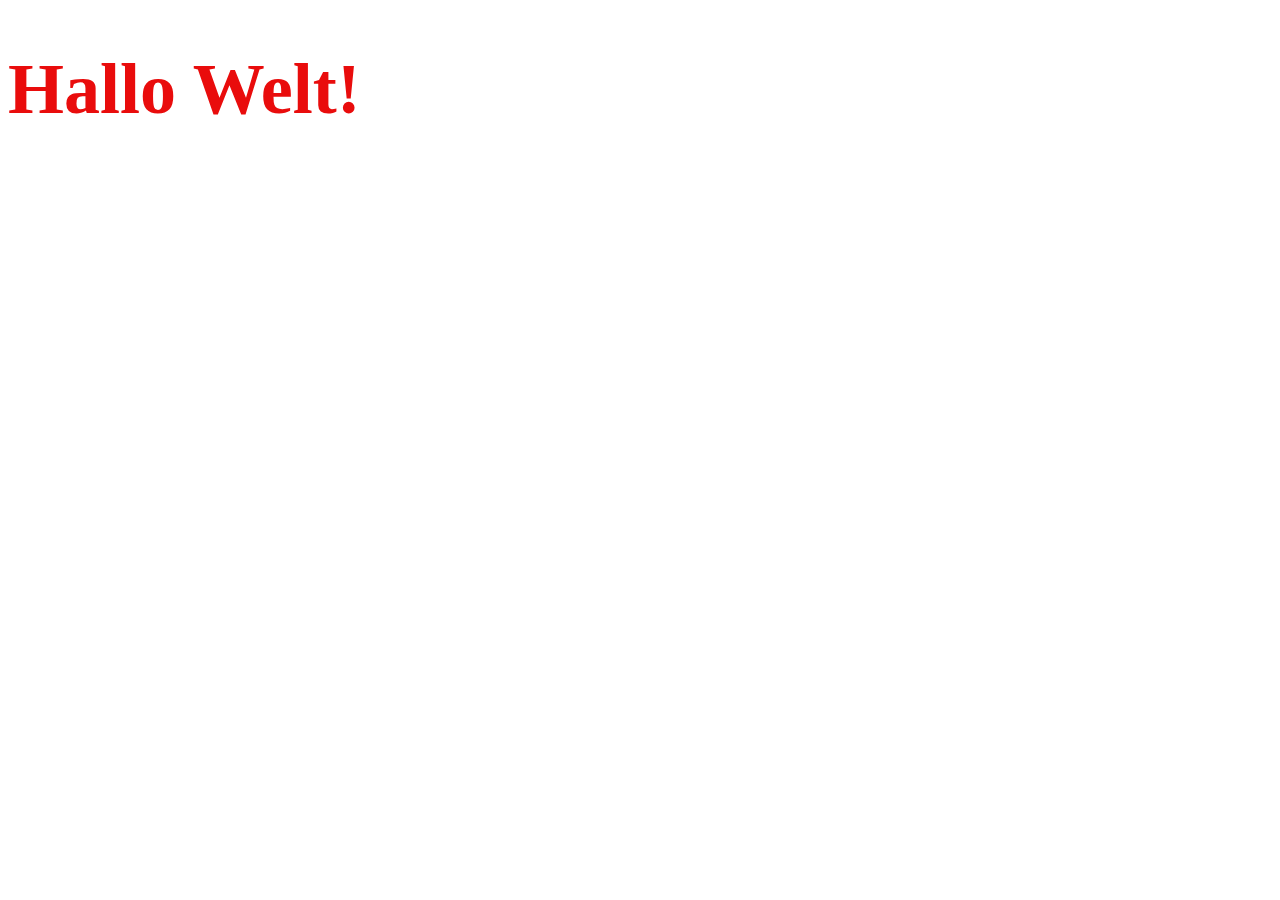
==== index.html @ 07c6166e "add blank lines at the end of files" ====
<!DOCTYPE html>
<html lang="en">
<head>
	<meta charset="UTF-8">
	<meta name="viewport" content="width=device-width, initial-scale=1.0">
	<link rel="stylesheet" href="style.css">
	<title>bla</title>
</head>
<body>
	<h1 class="title">Hallo Welt!</h1>
</body>
</html>
---- style.css ----
.title {
	font-size: 72px;
	color: hsl(0, 90%, 48%);
}
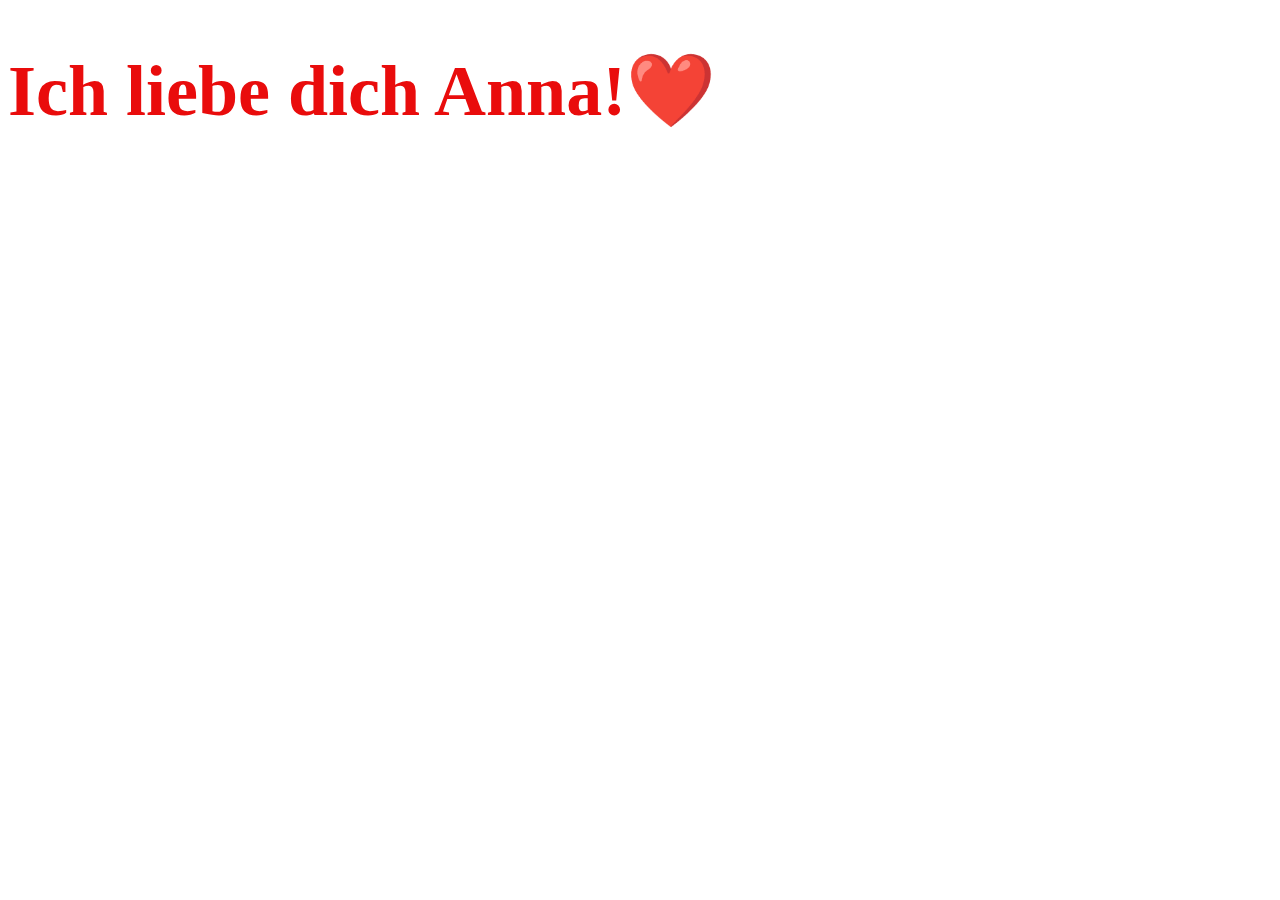
==== commit 3da287a1: "Wrote what I'm thinking" ====
--- a/index.html
+++ b/index.html
@@ -1,12 +1,15 @@
 <!DOCTYPE html>
 <html lang="en">
+
 <head>
 	<meta charset="UTF-8">
 	<meta name="viewport" content="width=device-width, initial-scale=1.0">
 	<link rel="stylesheet" href="style.css">
 	<title>bla</title>
 </head>
+
 <body>
-	<h1 class="title">Hallo Welt!</h1>
+	<h1 class="title">Ich liebe dich Anna!❤️</h1>
 </body>
-</html>
+
+</html>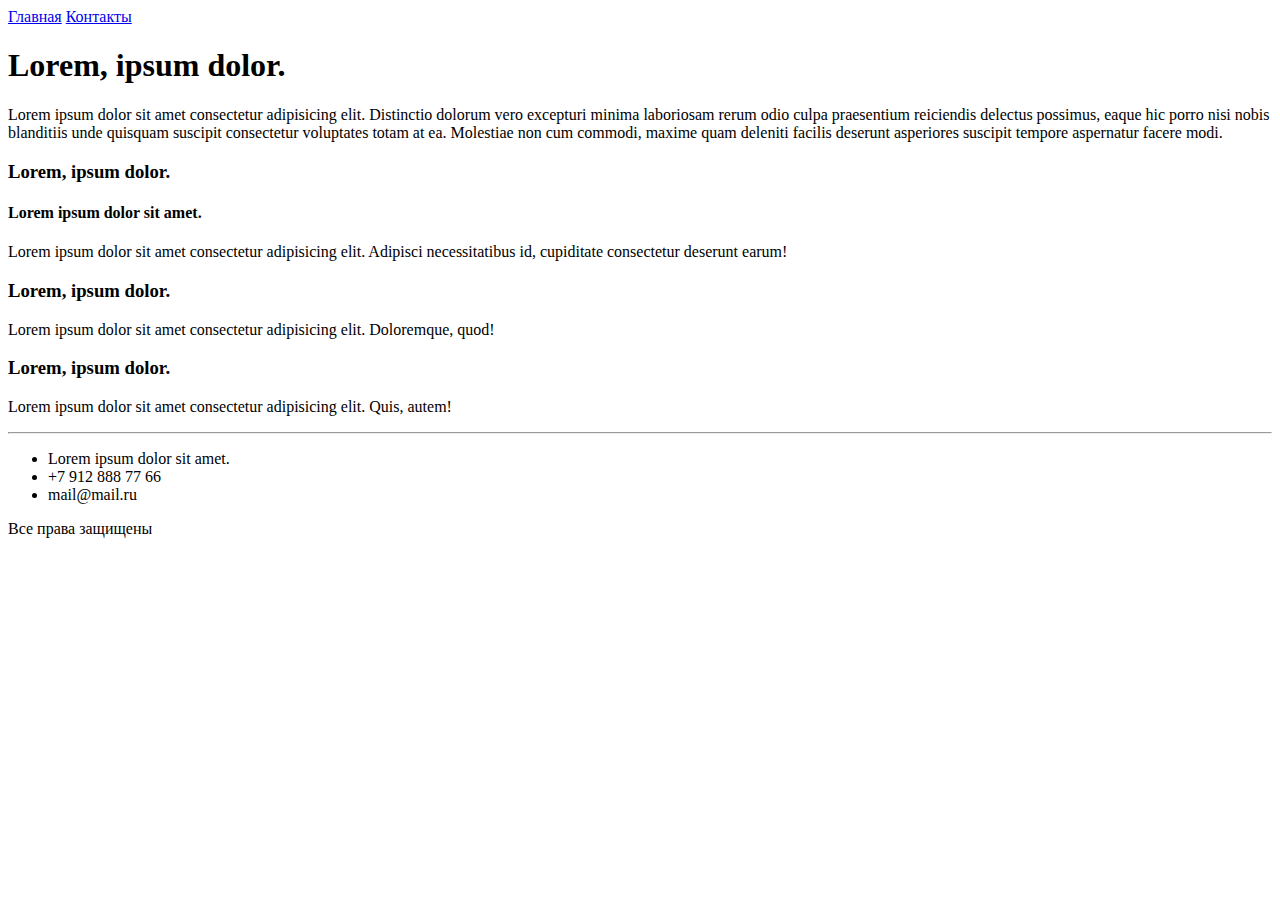
==== commit d84c292e: "lesson-2" ====
--- a/index.html
+++ b/index.html
@@ -5,11 +5,28 @@
 	<meta charset="UTF-8">
 	<meta name="viewport" content="width=device-width, initial-scale=1.0">
 	<link rel="stylesheet" href="style.css">
-	<title>bla</title>
+	<title>Main</title>
 </head>
 
 <body>
-	<h1 class="title">Ich liebe dich Anna!❤️</h1>
+	<a href="index.html">Главная</a>
+	<a href="contacts.html">Контакты</a>
+	<h1>Lorem, ipsum dolor.</h1>
+	<p>Lorem ipsum dolor sit amet consectetur adipisicing elit. Distinctio dolorum vero excepturi minima laboriosam rerum odio culpa praesentium reiciendis delectus possimus, eaque hic porro nisi nobis blanditiis unde quisquam suscipit consectetur voluptates totam at ea. Molestiae non cum commodi, maxime quam deleniti facilis deserunt asperiores suscipit tempore aspernatur facere modi.</p>
+		<h3>Lorem, ipsum dolor.</h3>
+			<h4>Lorem ipsum dolor sit amet.</h4>
+			<p>Lorem ipsum dolor sit amet consectetur adipisicing elit. Adipisci necessitatibus id, cupiditate consectetur deserunt earum!</p>
+		<h3>Lorem, ipsum dolor.</h3>
+		<p>Lorem ipsum dolor sit amet consectetur adipisicing elit. Doloremque, quod!</p>
+		<h3>Lorem, ipsum dolor.</h3>
+		<p>Lorem ipsum dolor sit amet consectetur adipisicing elit. Quis, autem!</p>
+		<hr>
+		<ul>
+			<li>Lorem ipsum dolor sit amet.</li>
+			<li>+7 912 888 77 66</li>
+			<li>mail@mail.ru</li>
+		</ul>
+	<p>Все права защищены</p>
 </body>
 
-</html>+</html>
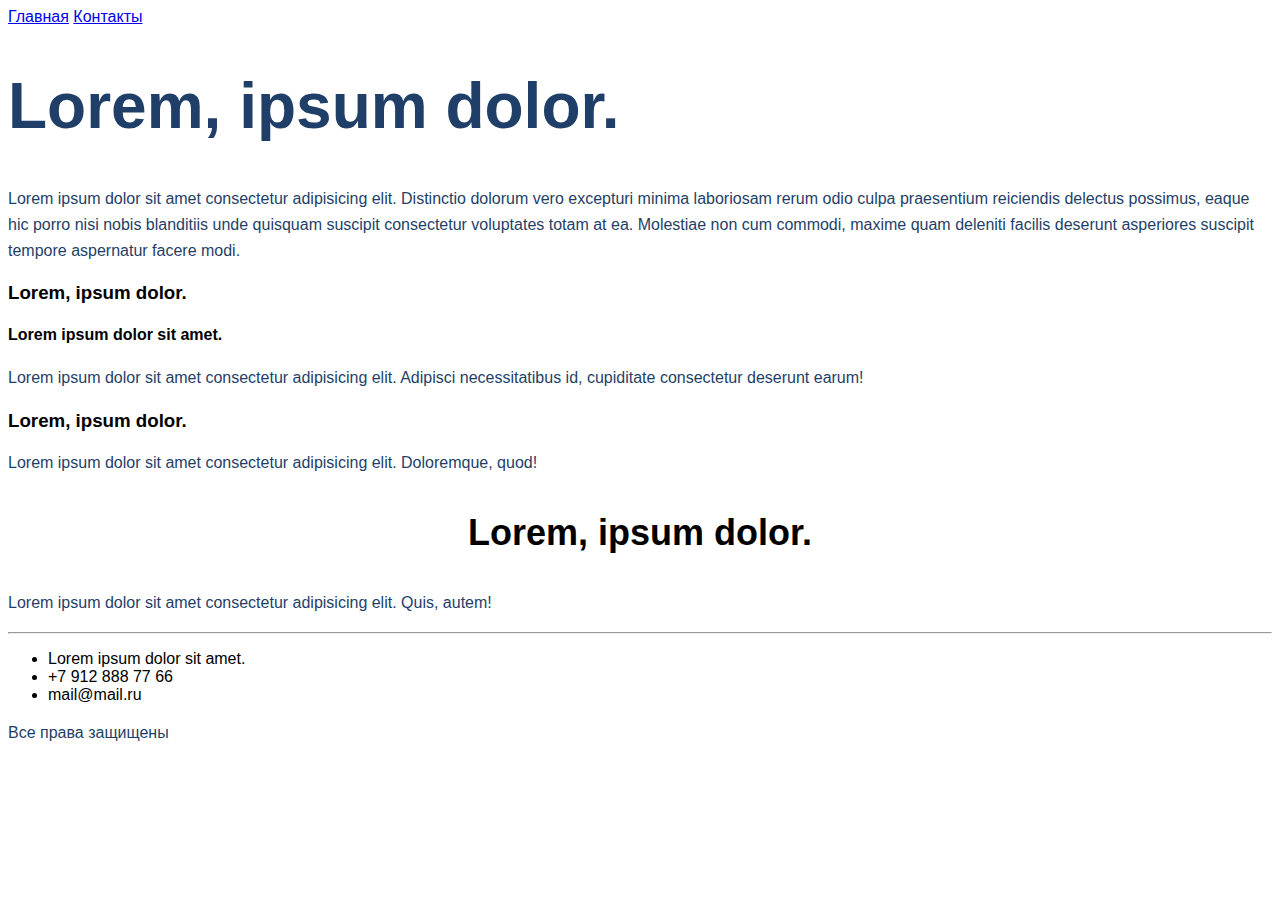
==== commit 3854c8a9: "lesson-3" ====
--- a/index.html
+++ b/index.html
@@ -11,22 +11,22 @@
 <body>
 	<a href="index.html">Главная</a>
 	<a href="contacts.html">Контакты</a>
-	<h1>Lorem, ipsum dolor.</h1>
-	<p>Lorem ipsum dolor sit amet consectetur adipisicing elit. Distinctio dolorum vero excepturi minima laboriosam rerum odio culpa praesentium reiciendis delectus possimus, eaque hic porro nisi nobis blanditiis unde quisquam suscipit consectetur voluptates totam at ea. Molestiae non cum commodi, maxime quam deleniti facilis deserunt asperiores suscipit tempore aspernatur facere modi.</p>
+	<h1 class="title">Lorem, ipsum dolor.</h1>
+	<p class="text">Lorem ipsum dolor sit amet consectetur adipisicing elit. Distinctio dolorum vero excepturi minima laboriosam rerum odio culpa praesentium reiciendis delectus possimus, eaque hic porro nisi nobis blanditiis unde quisquam suscipit consectetur voluptates totam at ea. Molestiae non cum commodi, maxime quam deleniti facilis deserunt asperiores suscipit tempore aspernatur facere modi.</p>
 		<h3>Lorem, ipsum dolor.</h3>
 			<h4>Lorem ipsum dolor sit amet.</h4>
-			<p>Lorem ipsum dolor sit amet consectetur adipisicing elit. Adipisci necessitatibus id, cupiditate consectetur deserunt earum!</p>
+			<p class="text">Lorem ipsum dolor sit amet consectetur adipisicing elit. Adipisci necessitatibus id, cupiditate consectetur deserunt earum!</p>
 		<h3>Lorem, ipsum dolor.</h3>
-		<p>Lorem ipsum dolor sit amet consectetur adipisicing elit. Doloremque, quod!</p>
-		<h3>Lorem, ipsum dolor.</h3>
-		<p>Lorem ipsum dolor sit amet consectetur adipisicing elit. Quis, autem!</p>
+		<p class="text">Lorem ipsum dolor sit amet consectetur adipisicing elit. Doloremque, quod!</p>
+		<h3 class="basement">Lorem, ipsum dolor.</h3>
+		<p class="text">Lorem ipsum dolor sit amet consectetur adipisicing elit. Quis, autem!</p>
 		<hr>
 		<ul>
 			<li>Lorem ipsum dolor sit amet.</li>
 			<li>+7 912 888 77 66</li>
 			<li>mail@mail.ru</li>
 		</ul>
-	<p>Все права защищены</p>
+	<p class="text">Все права защищены</p>
 </body>
 
 </html>
--- a/style.css
+++ b/style.css
@@ -1,4 +1,43 @@
+body {
+	font-family: sans-serif
+}
+.text {
+	class="text";
+	line-height: 26px;
+	color: #1F3F68;
+}
 .title {
-	font-size: 72px;
-	color: hsl(0, 90%, 48%);
+	font-size: 64px;
+	color: #1F3F68;
 }
+.heading {
+	font-weight: 500;
+	font-size: 44px;
+	text-align: center;
+}
+.basement {
+	font-size: 36px;
+	text-align: center;
+}
+.heading4 {
+	font-size: 20px;
+	line-height: 30px;
+	color: #1F3F68;
+}
+.form {
+	border: 1px solid #356EAD;
+	box-sizing: border-box;
+	border-radius: 10px;
+	opacity: 0.4;
+}
+.button{
+	background: #5A98D0;
+	box-shadow: 5px 20px 50px rgba(16, 112, 177, 0.2);
+	border-radius: 10px;
+	font-weight: 500;
+	font-size: 16px;
+	line-height: 26px;
+	text-align: center;
+	color: #FFFFFF;
+	text-transform: uppercase;
+}